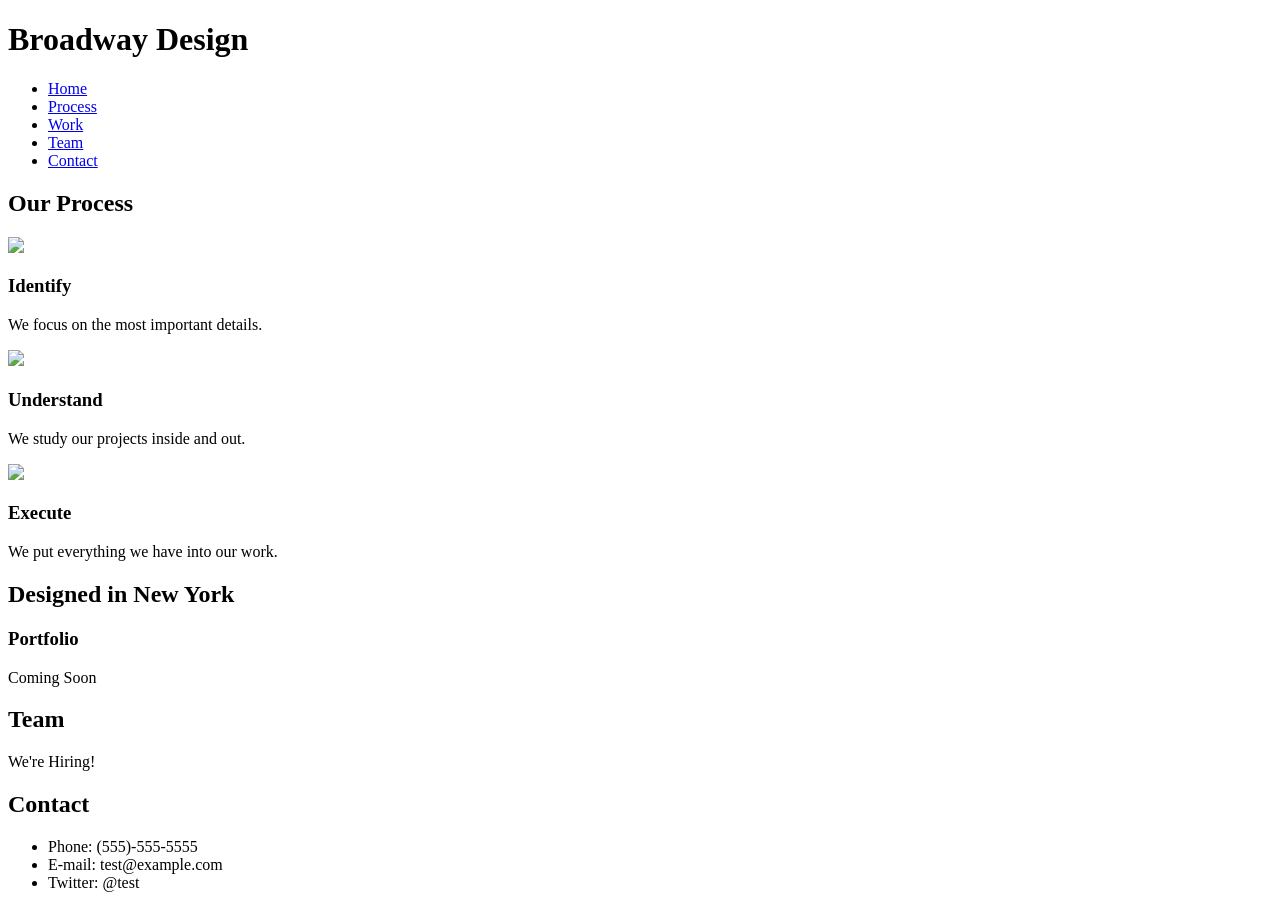
==== Broadway/index.html @ 2edc2db6 "Add files via upload" ====
<!DOCTYPE html>
<html>
  <head>
    <link href="C:\Users\arsea\OneDrive\Desktop\Projects Codeacademy\Broadway\Broadway\Resources\style.css" type="text/css" rel="stylesheet">
    <title>Broadway Design</title>
  </head>

  <body>
    <div>
<h1>Broadway Design</h1>
  <p>
    <ul>
      <li><a href="#home">Home</a></li>
      <li><a href="#Process">Process</a></li>
      <li><a href="#Work">Work</a></li>
      <li><a href="#Team">Team</a></li>
      <li><a href="#Contact">Contact</a></li>
    </ul>
  </p>
</div>

<div>
  <h2 class="#Process">Our Process</h2>
  <img src="https://s3.amazonaws.com/codecademy-content/programs/freelance-one/broadway/images/identify.svg">
  <h3>Identify</h3>
  <p>We focus on the most important details.</p>

  <img src="https://s3.amazonaws.com/codecademy-content/programs/freelance-one/broadway/images/understand.svg">
  <h3>Understand</h3>
  <p>We study our projects inside and out.</p>

  <img src="https://s3.amazonaws.com/codecademy-content/programs/freelance-one/broadway/images/execute.svg">
  <h3>Execute</h3>
  <p>We put everything we have into our work.</p>
</div>


<div>
  <h2 class="#work">Designed in New York</h2>
    <h3>Portfolio</h3>
    <p>Coming Soon</p>
  </div>

  <div>
    <h2 class="#team">Team</h2>
      <p>We're Hiring!</p>
    </div>

    <div>
      <h2 class="#contact">Contact</h2>
      <p>
        <ul>
          <li>Phone: (555)-555-5555</li>
          <li>E-mail: test@example.com</li>
          <li>Twitter: @test</li>
        </ul>
      </p>
      </div>

  </body>
</html>
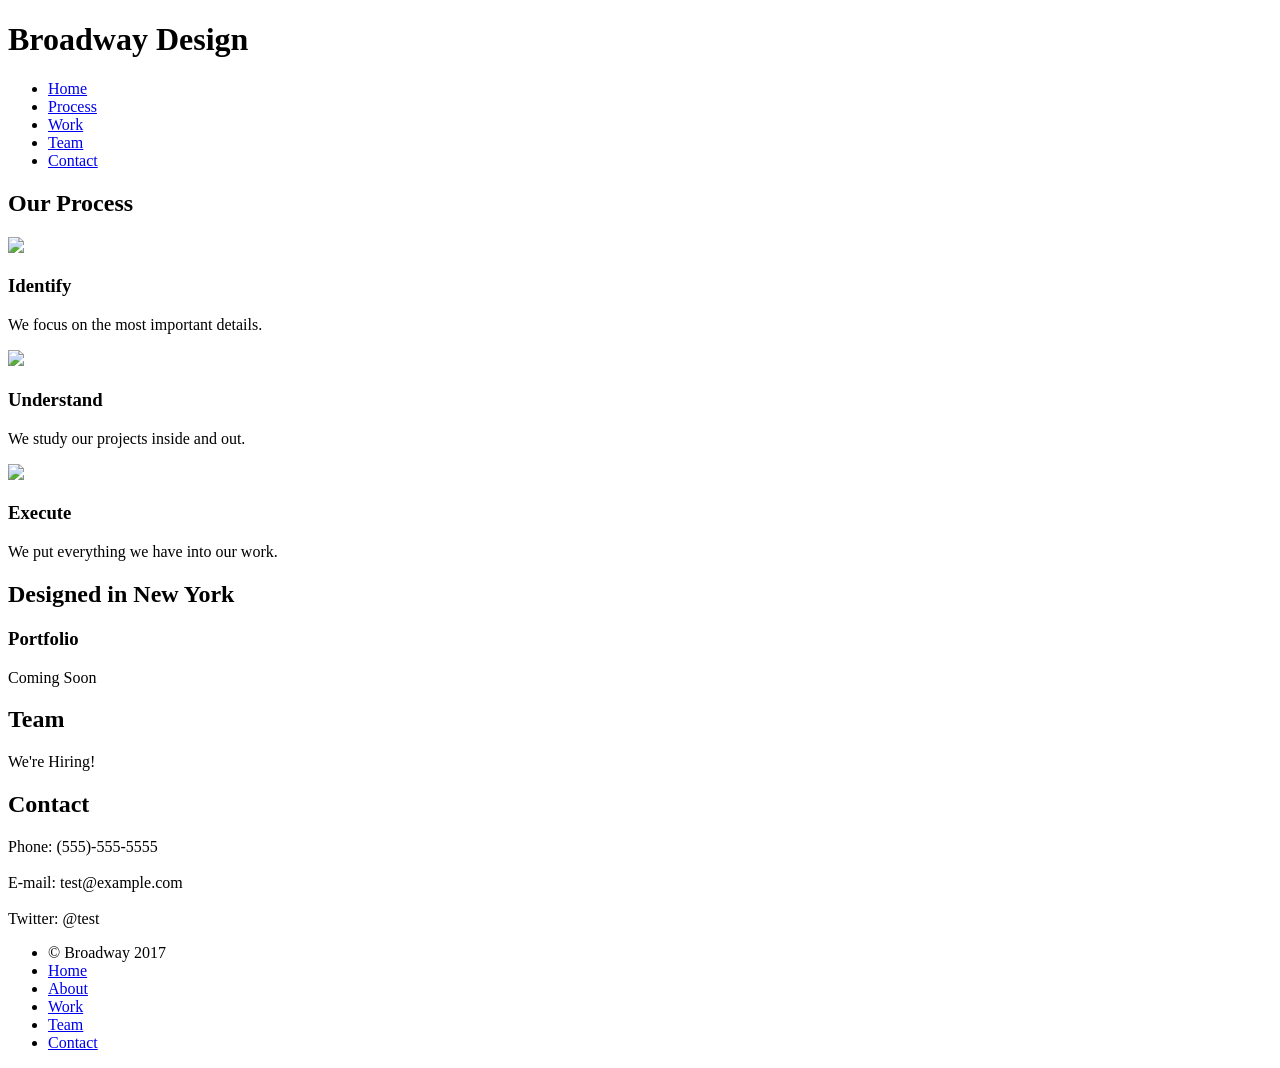
==== commit 74b15adf: "Add files via upload" ====
--- a/Broadway/index.html
+++ b/Broadway/index.html
@@ -6,20 +6,20 @@
   </head>
 
   <body>
-    <div>
+    <div class="header">
 <h1>Broadway Design</h1>
   <p>
     <ul>
-      <li><a href="#home">Home</a></li>
-      <li><a href="#Process">Process</a></li>
-      <li><a href="#Work">Work</a></li>
-      <li><a href="#Team">Team</a></li>
-      <li><a href="#Contact">Contact</a></li>
+      <li id="home"><a href="#home">Home</a></li>
+      <li id="Process"><a href="#process">Process</a></li>
+      <li id="Work"><a href="#Work">Work</a></li>
+      <li id="Team"><a href="#Team">Team</a></li>
+      <li id="Contact"><a href="#Contact">Contact</a></li>
     </ul>
   </p>
 </div>
 
-<div>
+<div class="content">
   <h2 class="#Process">Our Process</h2>
   <img src="https://s3.amazonaws.com/codecademy-content/programs/freelance-one/broadway/images/identify.svg">
   <h3>Identify</h3>
@@ -36,7 +36,7 @@
 
 
 <div>
-  <h2 class="#work">Designed in New York</h2>
+  <h2 class="work">Designed in New York</h2>
     <h3>Portfolio</h3>
     <p>Coming Soon</p>
   </div>
@@ -49,13 +49,27 @@
     <div>
       <h2 class="#contact">Contact</h2>
       <p>
-        <ul>
-          <li>Phone: (555)-555-5555</li>
-          <li>E-mail: test@example.com</li>
-          <li>Twitter: @test</li>
-        </ul>
+          Phone: (555)-555-5555
+        </br>
+      </br>
+          E-mail: test@example.com
+        </br>
+      </br>
+          Twitter: @test
       </p>
       </div>
 
+      <div class="footer">
+
+
+          <ul id="site-list">
+            <li class="copyright">&copy; Broadway 2017</li>
+            <li><a href="#home">Home</a></li>
+            <li><a href="#Process">About</a></li>
+            <li><a href="#Work">Work</a></li>
+            <li><a href="#Team">Team</a></li>
+            <li><a href="#Contact">Contact</a></li>
+          </ul>
+        </div>
   </body>
 </html>
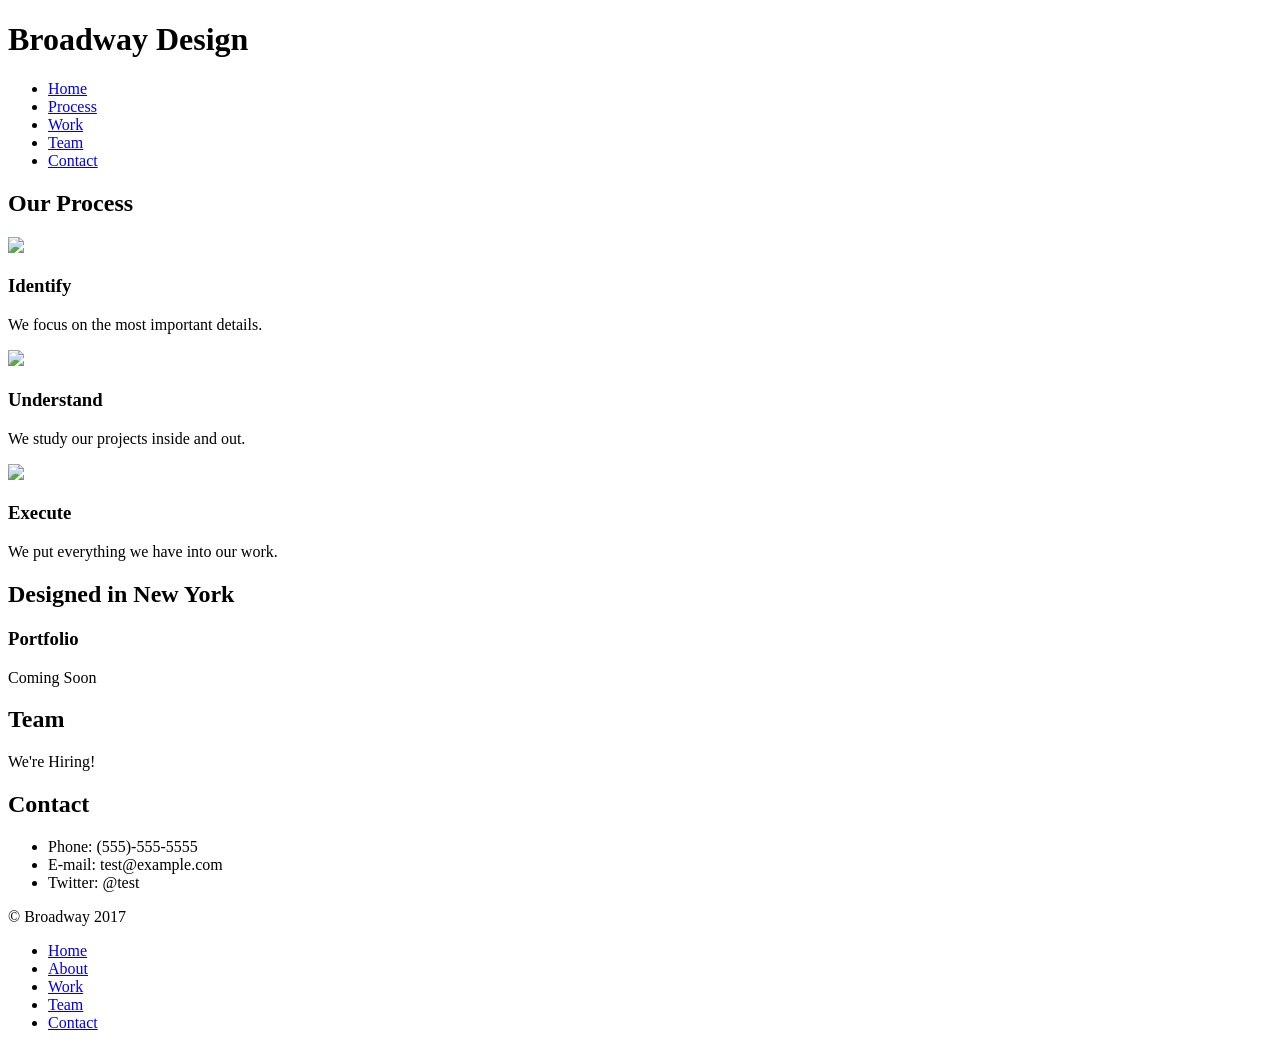
==== commit a1f66233: "Add files via upload" ====
--- a/Broadway/index.html
+++ b/Broadway/index.html
@@ -6,7 +6,7 @@
   </head>
 
   <body>
-    <div class="header">
+    <div>
 <h1>Broadway Design</h1>
   <p>
     <ul>
@@ -19,7 +19,7 @@
   </p>
 </div>
 
-<div class="content">
+<div class="footer">
   <h2 class="#Process">Our Process</h2>
   <img src="https://s3.amazonaws.com/codecademy-content/programs/freelance-one/broadway/images/identify.svg">
   <h3>Identify</h3>
@@ -36,7 +36,7 @@
 
 
 <div>
-  <h2 class="work">Designed in New York</h2>
+  <h2 class="#work">Designed in New York</h2>
     <h3>Portfolio</h3>
     <p>Coming Soon</p>
   </div>
@@ -49,27 +49,25 @@
     <div>
       <h2 class="#contact">Contact</h2>
       <p>
-          Phone: (555)-555-5555
-        </br>
-      </br>
-          E-mail: test@example.com
-        </br>
-      </br>
-          Twitter: @test
+        <ul>
+          <li>Phone: (555)-555-5555</li>
+          <li>E-mail: test@example.com</li>
+          <li>Twitter: @test</li>
+        </ul>
       </p>
       </div>
 
       <div class="footer">
-
-
-          <ul id="site-list">
-            <li class="copyright">&copy; Broadway 2017</li>
+        <p>
+          &copy; Broadway 2017
+          <ul>
             <li><a href="#home">Home</a></li>
             <li><a href="#Process">About</a></li>
             <li><a href="#Work">Work</a></li>
             <li><a href="#Team">Team</a></li>
             <li><a href="#Contact">Contact</a></li>
           </ul>
+        </p>
         </div>
   </body>
 </html>
